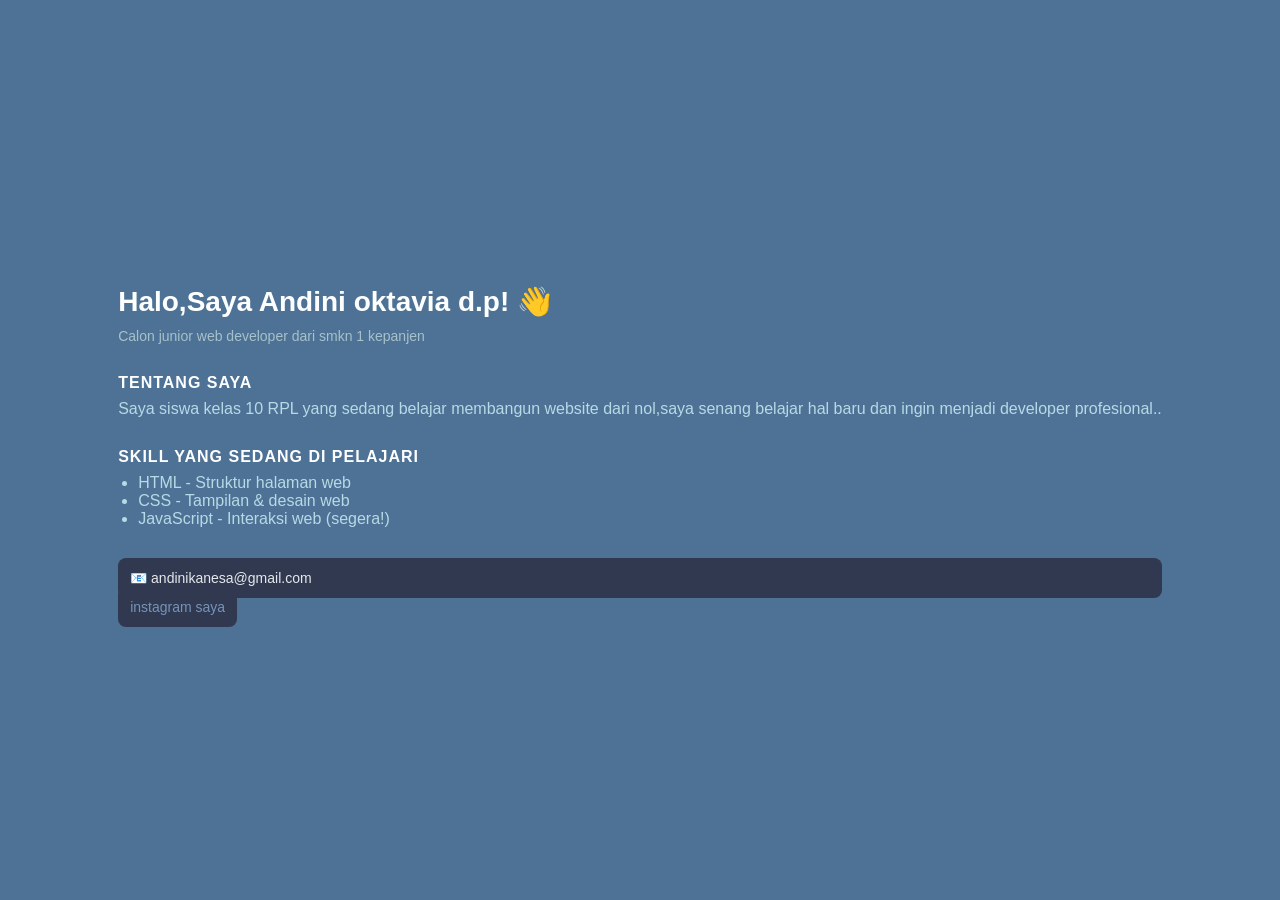
==== index.html @ 03e310fe "Mendaftarkan file HTML dan CSS profil digital" ====
<!DOCTYPE html>
<html lang="id">
<head>
    <meta charset="UTF-8">
    <meta name="viewport" content="width=device-width, initial-scale=1.0">
    <title>Project - Andini oktavia </title>
</head>
<link rel="stylesheet" href="index.css">
<body>

    <div class="kartu- profil">
        <h1>Halo,Saya Andini oktavia d.p! 👋</h1>
        <p class="tagline">Calon junior web developer dari smkn 1 kepanjen </p>

        <h2>tentang saya</h2>
        <p>Saya siswa kelas 10 RPL yang sedang belajar
            membangun website dari nol,saya senang belajar
            hal baru dan ingin menjadi developer profesional..</p>

            <h2>skill yang sedang di pelajari</h2>
            <ul>
                <li>HTML - Struktur halaman web</li>
                <li>CSS - Tampilan & desain web</li>
                <li>JavaScript - Interaksi web (segera!)</li>
            </ul>

            <p class="kontak">📧 andinikanesa@gmail.com</p>
            <a href="https://www.instagram.com/and_in__?igsi=bnN6MTduYm43czRm">instagram saya</a>
            <div>



    
</body>
</html>
---- index.css ----
/* Reset dasar */
* {
    margin: 0;
    padding: 0;
    box-sizing: border-box;
}

body {
    font-family: 'Segoe UI', Arial, sans-serif;
    background-color: rgba(66, 104, 142, 0.933); /* Warna latar gelap */
    color: rgb(182, 218, 230);
    display: flex;
    justify-content: center;
    align-items: center;
    min-height: 100vh;
    padding: 20px;
}

.kartu-profil {
    background-color: #0c439b;
    border-radius: 16px;
    padding: 40px;
    max-width: 500px;
    width: 100%;
    border: 1px solid #d3dfe7;
}

h1 {
    font-size: 28px;
    color: #fdfeff; /* Biru muda */
    margin-bottom: 10px;
}

.tagline {
    color: rgb(166, 193, 202);
    font-size: 14px;
    margin-bottom: 30px;
}

h2 {
    font-size: 16px;
    color: #fdfeff;
    margin: 30px 0 8px; 
    text-transform: uppercase;
    letter-spacing: 1px;
}

ul {
    padding-left: 20px;
    line-height: 1,8;
}

.kontak {
    margin-top: 30px;
    padding: 12px;
    background: #30394f;
    border-radius: 8px;
    font-size: 14px;
    color: #e5e8ec;
}

a {
    margin-top: 30px;
    padding: 12px;
    background: #30394f;
    border-radius: 8px;
    font-size: 14px;
    color: #7693ba;
    text-decoration: none;
}
a:hover {
    text-decoration: underline;
}

.kartu-profil :hover {
    border-color: #041735;
    transition: boarder-color 0.8s ease;
}
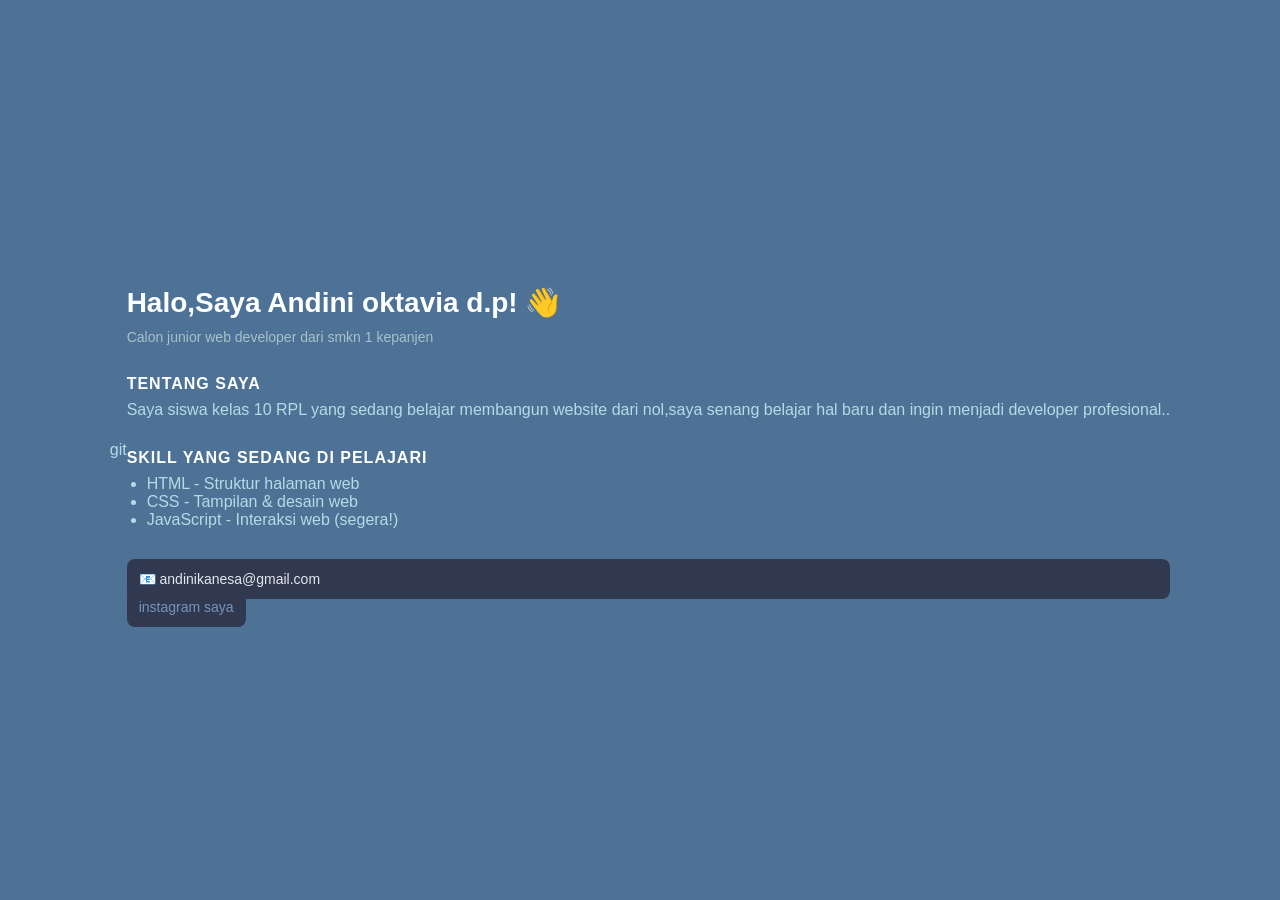
==== commit 850e2cb1: "menambahkan file html dan css" ====
--- a/index.html
+++ b/index.html
@@ -1,4 +1,4 @@
-<!DOCTYPE html>
+git <!DOCTYPE html>
 <html lang="id">
 <head>
     <meta charset="UTF-8">
